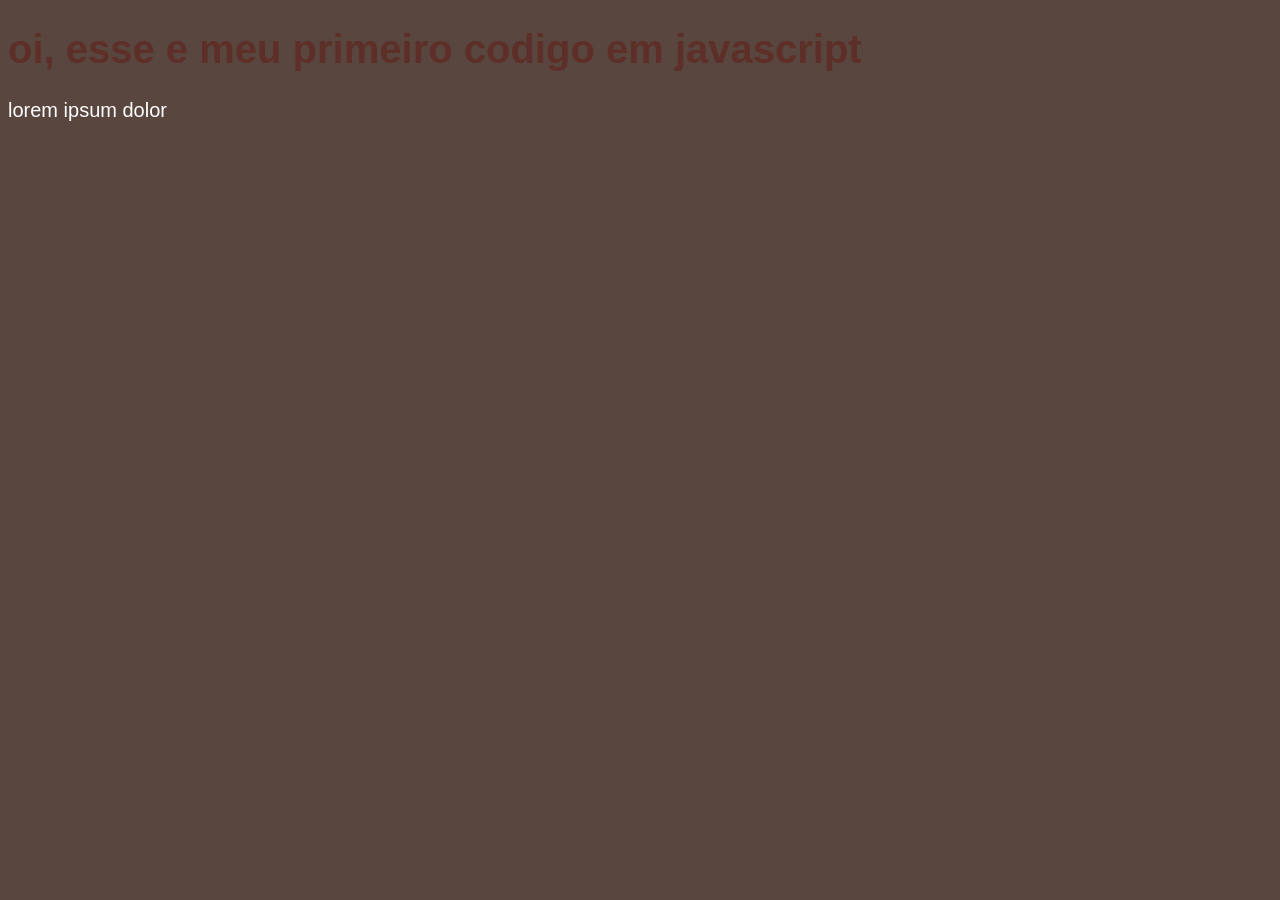
==== aula04/ex001.html @ c740818f "javascript" ====
<!DOCTYPE html>
<html lang="pt-br">
<head>
    <meta charset="UTF-8">
    <meta http-equiv="X-UA-Compatible" content="IE=edge">
    <meta name="viewport" content="width=device-width, initial-scale=1.0">
    <title>primeiro programa</title>
    <link rel="stylesheet" href="style.css">
</head>
<body>
    <h1>oi, esse e meu primeiro codigo em javascript</h1>
    <p>lorem ipsum dolor</p>
    <script>
        window.alert('primeira mensagem de alerta')
        window.confirm ('estou gostando de JS')
        window.prompt('meu nome e otavio')
    </script>
</body>
</html>
---- aula04/style.css ----
@charset "UTF-8";

body {
    background-color: rgb(89, 71, 63);
    color: white;
    font: normal 20px arial;
}

h1 {
    color: rgba(100, 18, 12, 0.459);
}
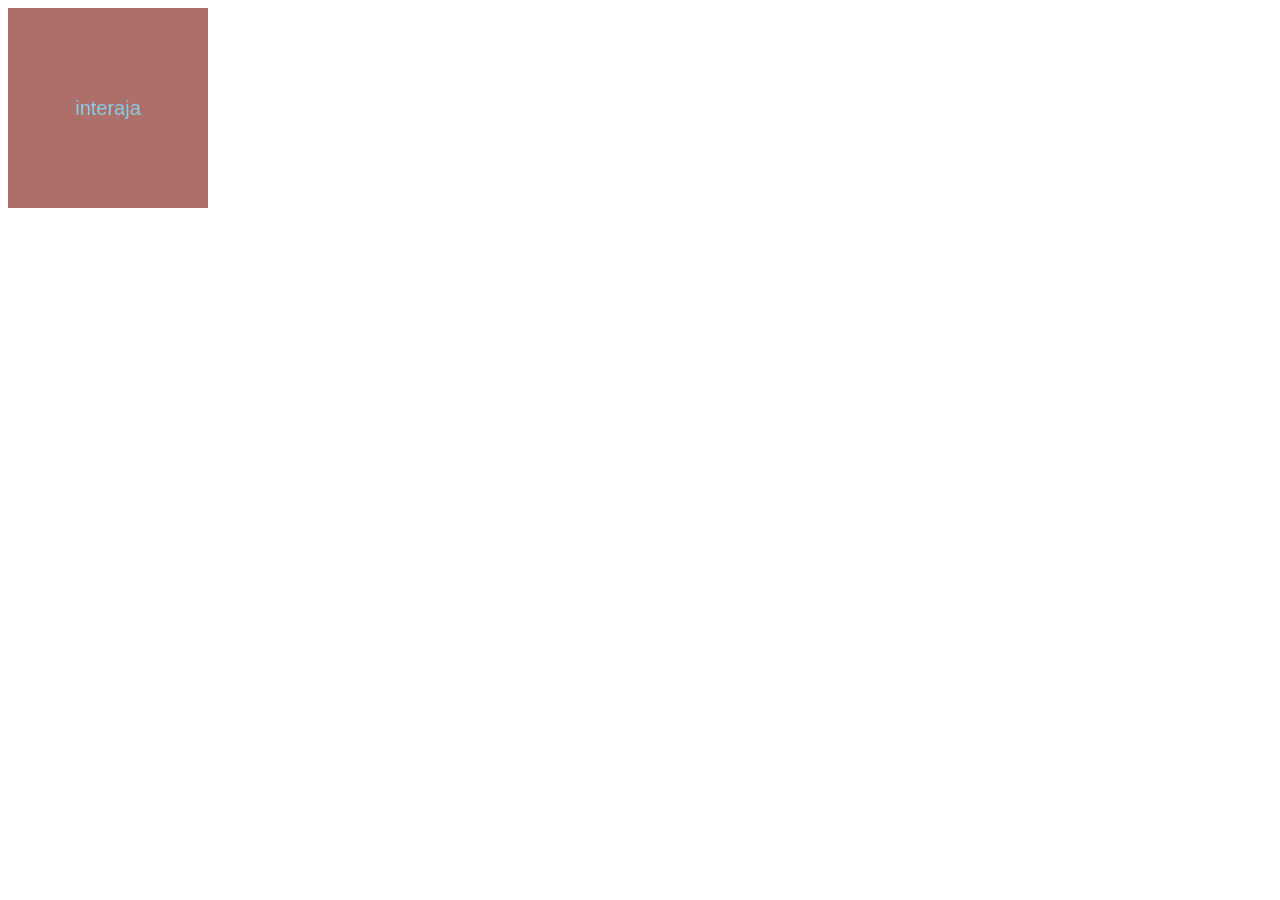
==== commit 79df4cc0: "ola" ====
--- a/aula04/ex001.html
+++ b/aula04/ex001.html
@@ -4,16 +4,41 @@
     <meta charset="UTF-8">
     <meta http-equiv="X-UA-Compatible" content="IE=edge">
     <meta name="viewport" content="width=device-width, initial-scale=1.0">
-    <title>primeiro programa</title>
-    <link rel="stylesheet" href="style.css">
+    <title>eventos DOM</title>
+    <style>
+        div#area {
+            font: normal 20px arial;
+            background: rgb(173, 111, 105);
+            color: rgb(135, 206, 235);
+            width: 200px;
+            height: 200px;
+            line-height: 200px;
+            text-align: center;
+        }
+    </style>
 </head>
 <body>
-    <h1>oi, esse e meu primeiro codigo em javascript</h1>
-    <p>lorem ipsum dolor</p>
+    <div id= "area"> <!--onclick="clicar()" onmouseenter="entrar()" onmouseleave="sair()"-->
+        interaja
+    </div> 
+
     <script>
-        window.alert('primeira mensagem de alerta')
-        window.confirm ('estou gostando de JS')
-        window.prompt('meu nome e otavio')
+           var a = window.document.getElementById('area')
+           a.addEventListener('click', clicar)
+           a.addEventListener('mouseenter', entrar)
+           a.addEventListener('mouseout', sair)           
+
+        function clicar() {
+            a.innerText = 'clicou'
+            a.style.background = 'red'
+        }
+        function entrar() {
+            a.innerText = 'entrou'
+        }
+        function sair() {
+            a.innerText = 'saiu'
+            a.style.background = 'green'
+        }
     </script>
 </body>
 </html>
